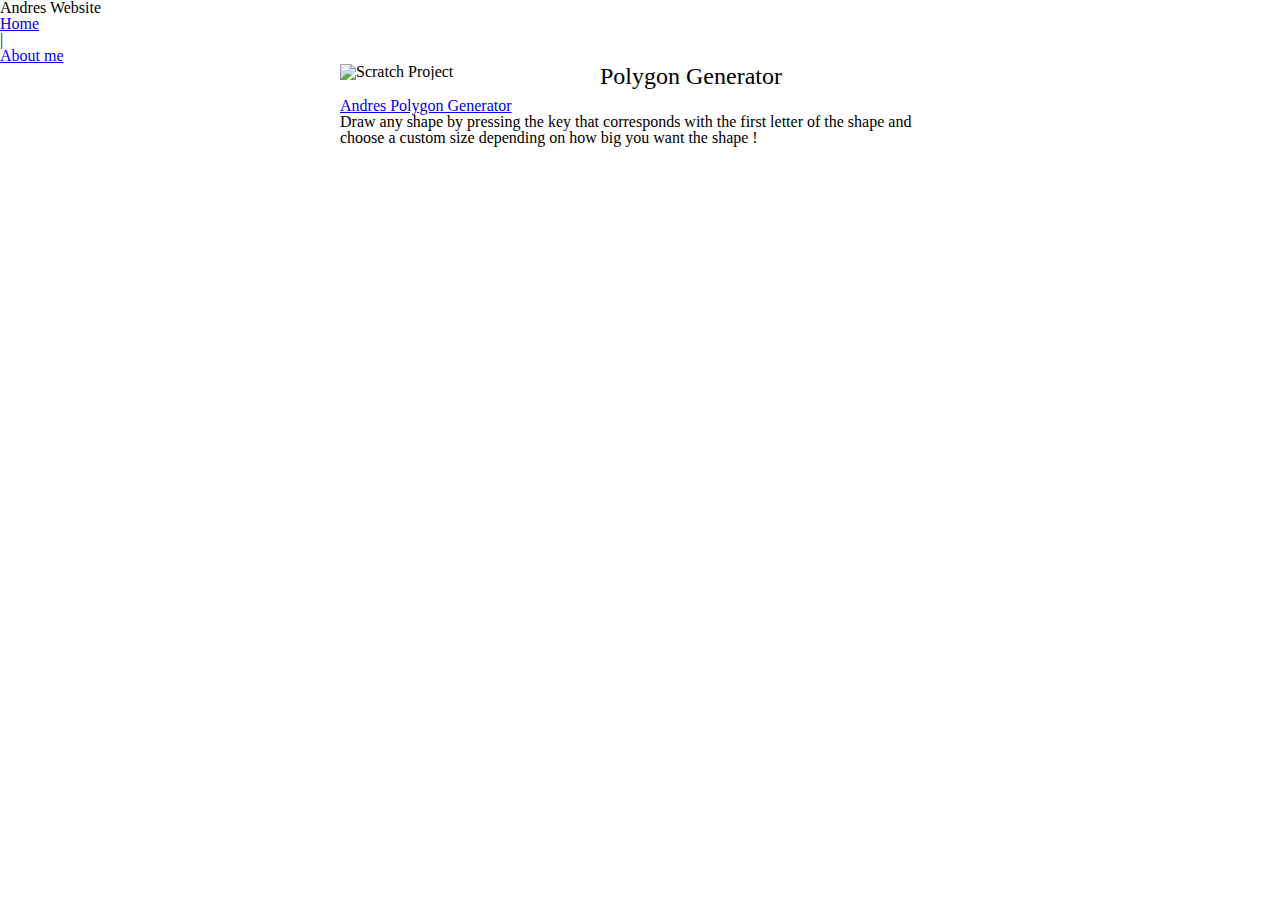
==== index.html @ cab439d6 "Update index.html" ====
<!DOCTYPE html>
<html>

<head>
  <meta charset="utf-8">
  <meta name="viewport" content="width=device-width">
  <title>Andres Website</title>
  <link href="reset.css" rel="stylesheet" type="text/css" />
  <link href="style.css" rel="stylesheet" type="text/css" />
</head>

<body>
  <header>
    <h1>Andres Website</h1>
    <nav>
      <ul>
        <li><a href="index.html">Home</a></li>
        <li>|</li>
        <li><a href="aboutme.html">About me</a></li>
      </ul>
    </nav>
  </header>
  <div id="project-container">
    <!-- start of project template -->
    <div class="project">
      <img src="img/Scratch-Picture.PNG" alt="Scratch Project"/> <!-- Self Closing tag! -->
      <h2>Polygon Generator</h2>
      <p><a href="https://scratch.mit.edu/projects/899094062">Andres Polygon Generator</a></p>
      <p> Draw any shape by pressing the key that corresponds with the first letter of the shape and choose a custom
        size
        depending on how big you want the shape !</p>
    </div>
    <!-- ed of project template -->
      <img src="" </div>
</body>

</html>
---- style.css ----
html {
  height: 100%;
  width: 100%;
}

#project-container {
  margin:0 auto; /* centers project div*/
  width:90%; /* adds space on either side */
  max-width: 600px; /* keeps div from getting too wide */ }

.project { 
  margin-bottom: 20px;
  border-bottom: 1px soldi rgb(0,174,255);
}

.project img, #aboutme img {
  width: 250px;
  float: left;
  margin-right: 10px;
  margin-bottom: 10px;
}

.project h2, #aboutme h2 {
  font-size: 1.5em;
  margin-bottom: 10px;
}
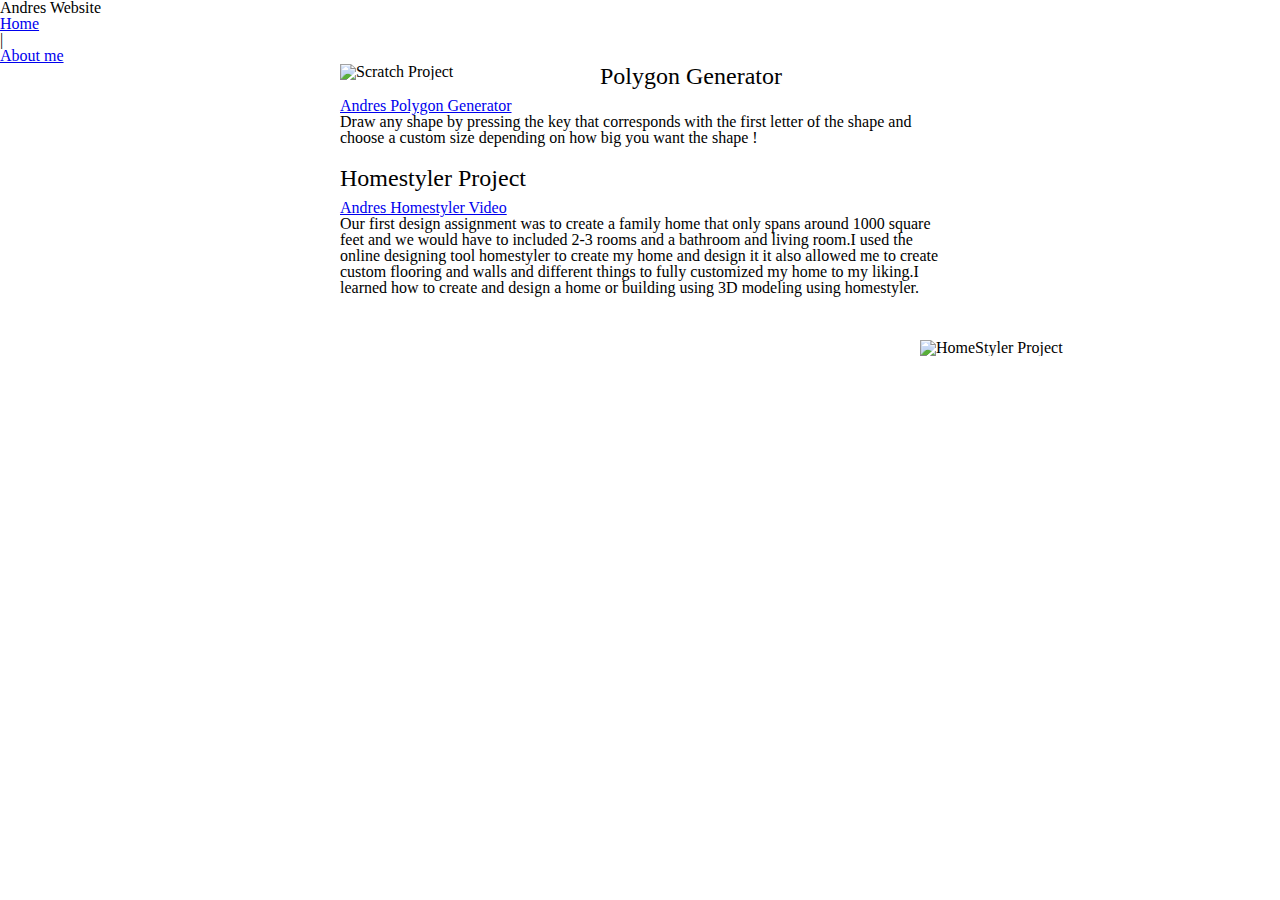
==== commit 1b02cf69: "Update index.html" ====
--- a/index.html
+++ b/index.html
@@ -23,15 +23,25 @@
   <div id="project-container">
     <!-- start of project template -->
     <div class="project">
-      <img src="img/Scratch-Picture.PNG" alt="Scratch Project"/> <!-- Self Closing tag! -->
-      <h2>Polygon Generator</h2>
+      <img src="img/Scratch-Picture.PNG" alt="Scratch Project" /> <!-- Self Closing tag! -->
+      <h2> Polygon Generator </h2>
       <p><a href="https://scratch.mit.edu/projects/899094062">Andres Polygon Generator</a></p>
       <p> Draw any shape by pressing the key that corresponds with the first letter of the shape and choose a custom
         size
         depending on how big you want the shape !</p>
     </div>
-    <!-- ed of project template -->
-      <img src="" </div>
-</body>
+    <!-- end of project template -->
+
+    <div class="project">
+      <img src="img/project-normal-home-bedroom-5_orig.jpeg" style="position: absolute; right: 100px; top: 340px;"
+        alt="HomeStyler Project" />
+      <h2> Homestyler Project </h2>
+      <p><a href="https://www.youtube.com/watch?v=MkpN8X8zN8c">Andres Homestyler Video</a></p>
+      <p> Our first design assignment was to create a family home that only spans around 1000 square feet and we would
+        have to included 2-3 rooms and a bathroom and living room.I used the online designing tool homestyler to create
+        my home and design it it also allowed me to create custom flooring and walls and different things to fully
+        customized my home to my liking.I learned how to create and design a home or building using 3D modeling using
+        homestyler.
+      </p>
 
 </html>
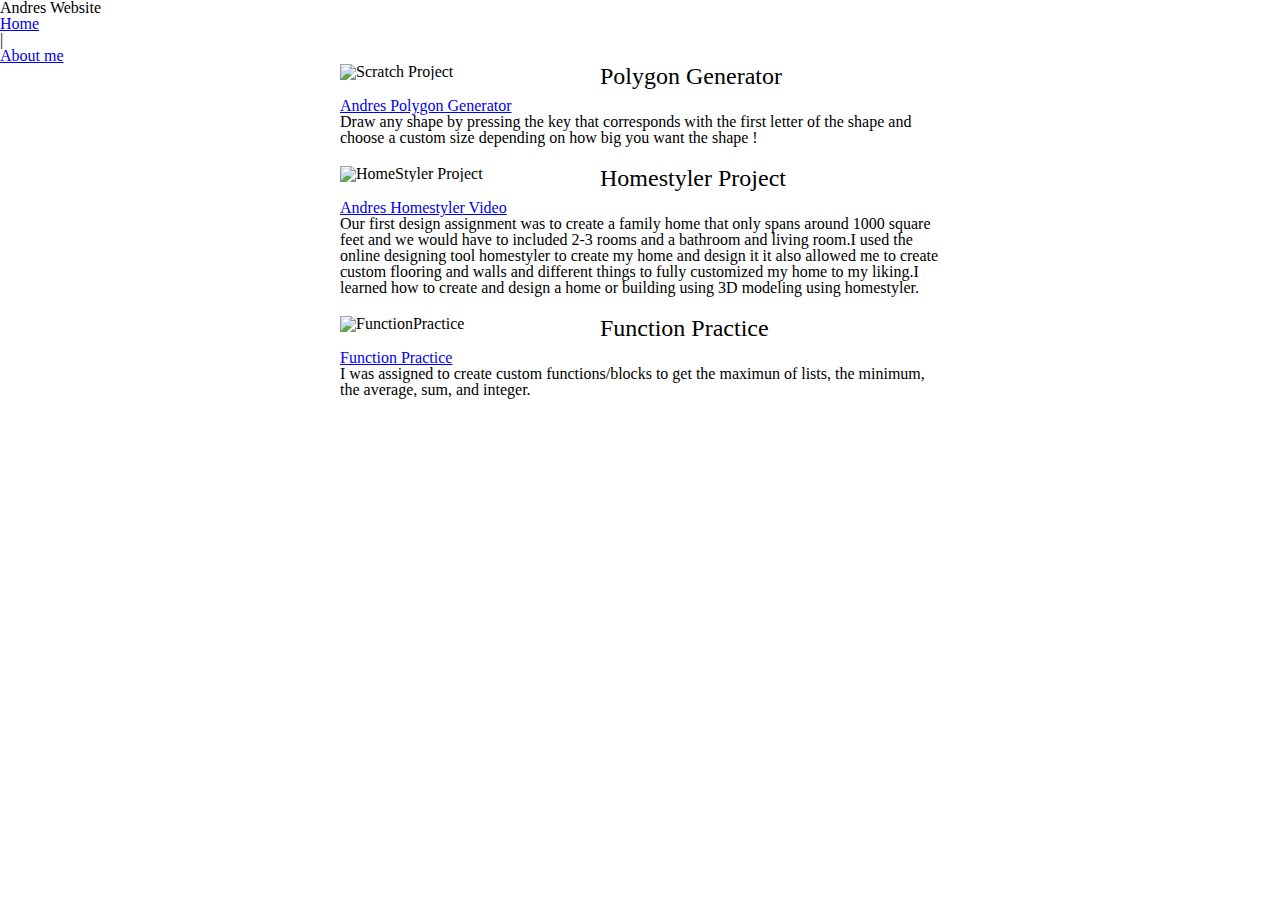
==== commit 82ba1d17: "Update index.html" ====
--- a/index.html
+++ b/index.html
@@ -23,7 +23,7 @@
   <div id="project-container">
     <!-- start of project template -->
     <div class="project">
-      <img src="img/Scratch-Picture.PNG" alt="Scratch Project" /> <!-- Self Closing tag! -->
+      <img src="img/Scratch-Picture.png" alt="Scratch Project" /> <!-- Self Closing tag! -->
       <h2> Polygon Generator </h2>
       <p><a href="https://scratch.mit.edu/projects/899094062">Andres Polygon Generator</a></p>
       <p> Draw any shape by pressing the key that corresponds with the first letter of the shape and choose a custom
@@ -33,8 +33,7 @@
     <!-- end of project template -->
 
     <div class="project">
-      <img src="img/project-normal-home-bedroom-5_orig.jpeg" style="position: absolute; right: 100px; top: 340px;"
-        alt="HomeStyler Project" />
+      <img src="img/project-normal-home-bedroom-5_orig.png" alt="HomeStyler Project" /> <!-- Self Closing tag! -->
       <h2> Homestyler Project </h2>
       <p><a href="https://www.youtube.com/watch?v=MkpN8X8zN8c">Andres Homestyler Video</a></p>
       <p> Our first design assignment was to create a family home that only spans around 1000 square feet and we would
@@ -43,5 +42,14 @@
         customized my home to my liking.I learned how to create and design a home or building using 3D modeling using
         homestyler.
       </p>
+    </div>
+    <!-- end of projet template -->
 
+    <div class="project">
+      <img src="img/SUM.png" alt="FunctionPractice" /> <!-- Self Closing tag! -->
+      <h2> Function Practice </h2>
+      <p><a href="https://snap.berkeley.edu/project?username=andii&projectname=Julian%20Manansala%2c%20Andres%20Orduno%2c%20Functions%20Practice">Function Practice</a></p>
+      <p>I was assigned to create custom functions/blocks to get the maximun of lists, the minimum, the
+      average, sum, and integer. </p>
+    </div>
 </html>
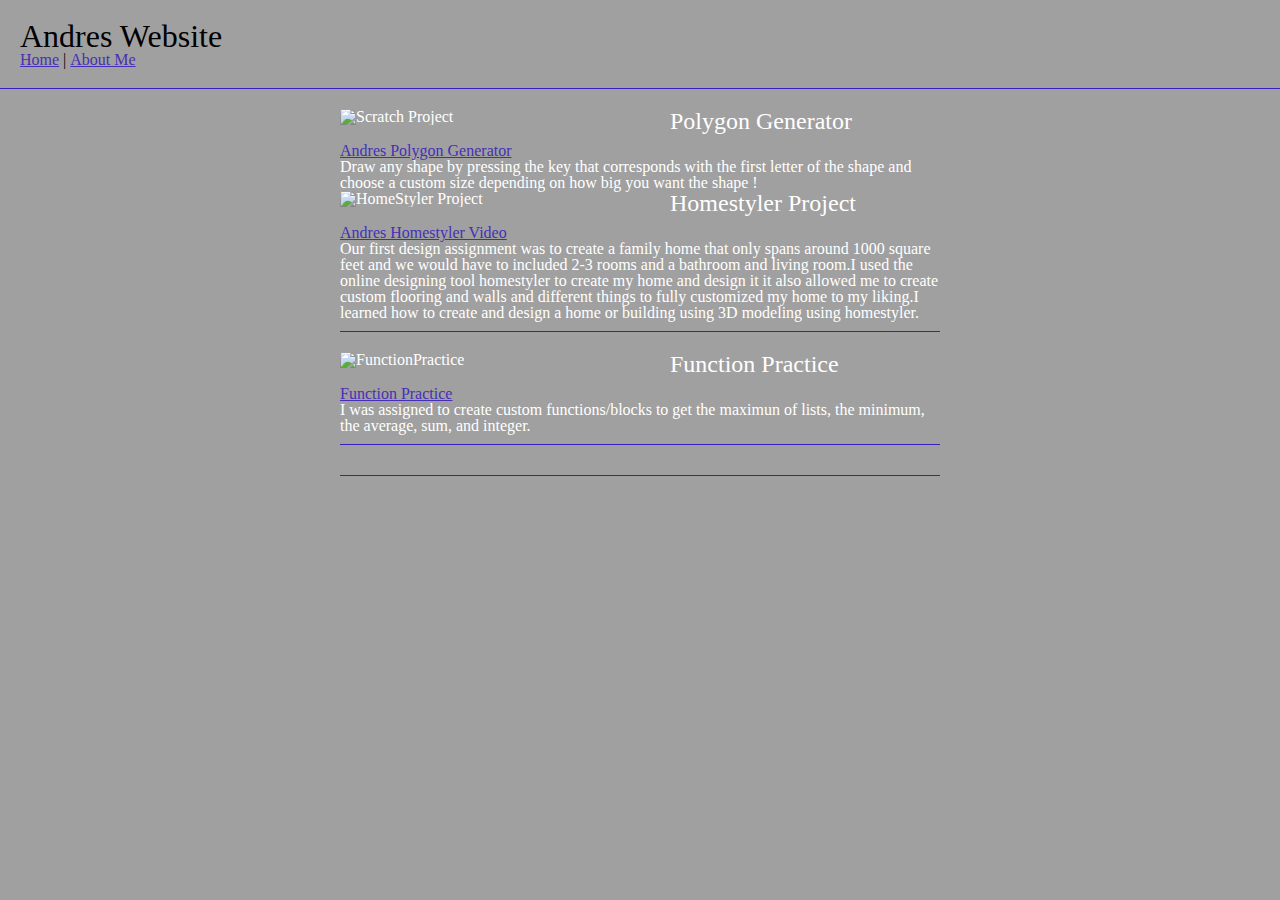
==== commit 3d0cc656: "Update index.html" ====
--- a/index.html
+++ b/index.html
@@ -16,11 +16,12 @@
       <ul>
         <li><a href="index.html">Home</a></li>
         <li>|</li>
-        <li><a href="aboutme.html">About me</a></li>
+        <li><a href="aboutme.html">About Me</a></li>
       </ul>
     </nav>
   </header>
   <div id="project-container">
+    
     <!-- start of project template -->
     <div class="project">
       <img src="img/Scratch-Picture.png" alt="Scratch Project" /> <!-- Self Closing tag! -->
@@ -29,6 +30,7 @@
       <p> Draw any shape by pressing the key that corresponds with the first letter of the shape and choose a custom
         size
         depending on how big you want the shape !</p>
+      <div class="clear"</div>
     </div>
     <!-- end of project template -->
 
@@ -43,7 +45,7 @@
         homestyler.
       </p>
     </div>
-    <!-- end of projet template -->
+    <!-- end of project template -->
 
     <div class="project">
       <img src="img/SUM.png" alt="FunctionPractice" /> <!-- Self Closing tag! -->
@@ -51,5 +53,8 @@
       <p><a href="https://snap.berkeley.edu/project?username=andii&projectname=Julian%20Manansala%2c%20Andres%20Orduno%2c%20Functions%20Practice">Function Practice</a></p>
       <p>I was assigned to create custom functions/blocks to get the maximun of lists, the minimum, the
       average, sum, and integer. </p>
-    </div>
+      <div class="clear"</div>
+  </div> <!-- end of project template -->
+  </body>
+
 </html>
--- a/style.css
+++ b/style.css
@@ -3,25 +3,73 @@
   width: 100%;
 }
 
-#project-container {
-  margin:0 auto; /* centers project div*/
-  width:90%; /* adds space on either side */
-  max-width: 600px; /* keeps div from getting too wide */ }
-
-.project { 
-  margin-bottom: 20px;
-  border-bottom: 1px soldi rgb(0,174,255);
+body {
+  font-family: Georgia, 'Times New Roman', Times, serif;
 }
 
-.project img, #aboutme img {
-  width: 250px;
-  float: left;
-  margin-right: 10px;
-  margin-bottom: 10px;
+a {
+  color: rgb(70, 47, 182)
 }
 
-.project h2, #aboutme h2 {
+body {
+  background-color: #e6dbdb;
+}
+
+.project {
+  color: white;
+}
+
+a:hover {
+  color: #5094b4
+}
+
+header {
+  margin-bottom: 20px;
+  padding: 20px;
+  border-bottom: 1px solid rgb(57, 31, 189)
+}
+
+header h1 {
+  font-size: 2em;
+}
+
+header nav ul li {
+  display: inline;
+}
+
+.clear {
+  clear: both;
+}
+
+body,
+#aboutme {
+  background-color: rgb(160, 160, 160);
+}
+
+#project-container,
+#aboutme {
+  margin: 0 auto;
+  width: 90%;
+  max-width: 600px;
+}
+
+.project {
+  margin-bottom: 20px;
+  padding-bottom: 10px;
+  border-bottom: 1px solid rgb(57, 31, 189);
+}
+
+.project img,
+#aboutme img {
+  width: 230px;
+  float: left;
+  margin-right: 100px;
+  margin bottom: 20px;
+}
+
+
+.project h2,
+#aboutme h2 {
   font-size: 1.5em;
   margin-bottom: 10px;
 }
-
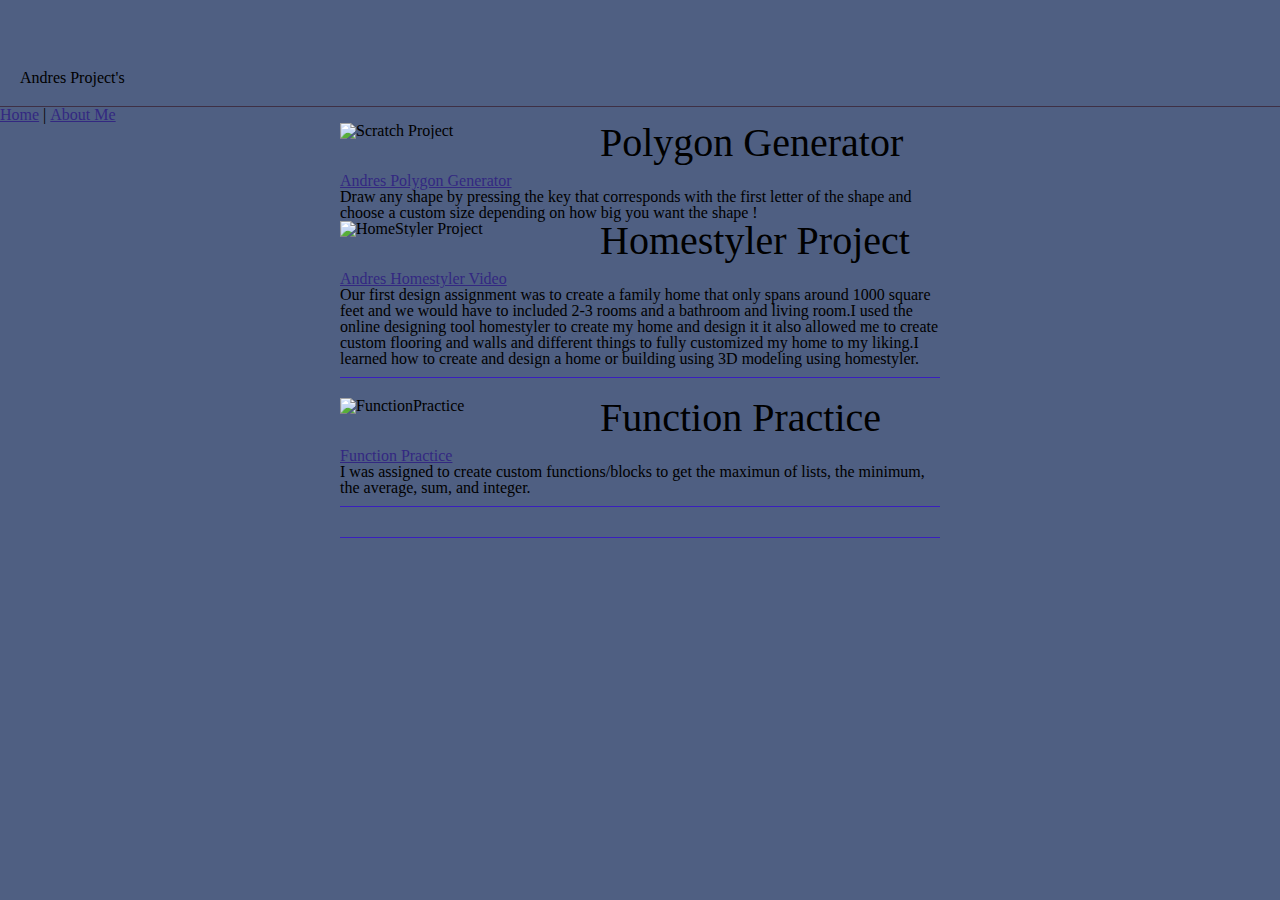
==== commit 907ee2f7: "Update index.html" ====
--- a/index.html
+++ b/index.html
@@ -11,7 +11,7 @@
 
 <body>
   <header>
-    <h1>Andres Website</h1>
+    <h1>Andres Project's</h1>
     <nav>
       <ul>
         <li><a href="index.html">Home</a></li>
--- a/style.css
+++ b/style.css
@@ -5,33 +5,24 @@
 
 body {
   font-family: Georgia, 'Times New Roman', Times, serif;
+  background-color: rgb(79, 95, 130);
 }
 
 a {
-  color: rgb(70, 47, 182)
-}
-
-body {
-  background-color: #e6dbdb;
-}
-
-.project {
-  color: white;
+  color: rgb(51, 40, 129)
 }
 
 a:hover {
   color: #5094b4
 }
 
-header {
-  margin-bottom: 20px;
+h1 {
+  margin-top: 50px;
+  size: 200px;
   padding: 20px;
-  border-bottom: 1px solid rgb(57, 31, 189)
+  border-bottom: 1px solid rgb(62, 48, 69)
 }
 
-header h1 {
-  font-size: 2em;
-}
 
 header nav ul li {
   display: inline;
@@ -41,9 +32,17 @@
   clear: both;
 }
 
-body,
-#aboutme {
-  background-color: rgb(160, 160, 160);
+.project {
+  margin-bottom: 20px;
+  padding-bottom: 10px;
+  border-bottom: 1px solid rgb(57, 31, 189);
+}
+
+.project img,
+img {
+  width: 230px;
+  float: :left;
+  margin-right; 100px;
 }
 
 #project-container,
@@ -53,23 +52,15 @@
   max-width: 600px;
 }
 
-.project {
-  margin-bottom: 20px;
-  padding-bottom: 10px;
-  border-bottom: 1px solid rgb(57, 31, 189);
-}
-
 .project img,
 #aboutme img {
-  width: 230px;
+  width: 250px;
   float: left;
-  margin-right: 100px;
-  margin bottom: 20px;
+  margin-right: 10px;
+  margin bottom: 10px;
 }
-
 
 .project h2,
 #aboutme h2 {
-  font-size: 1.5em;
+  font-size: 2.5em;
   margin-bottom: 10px;
-}
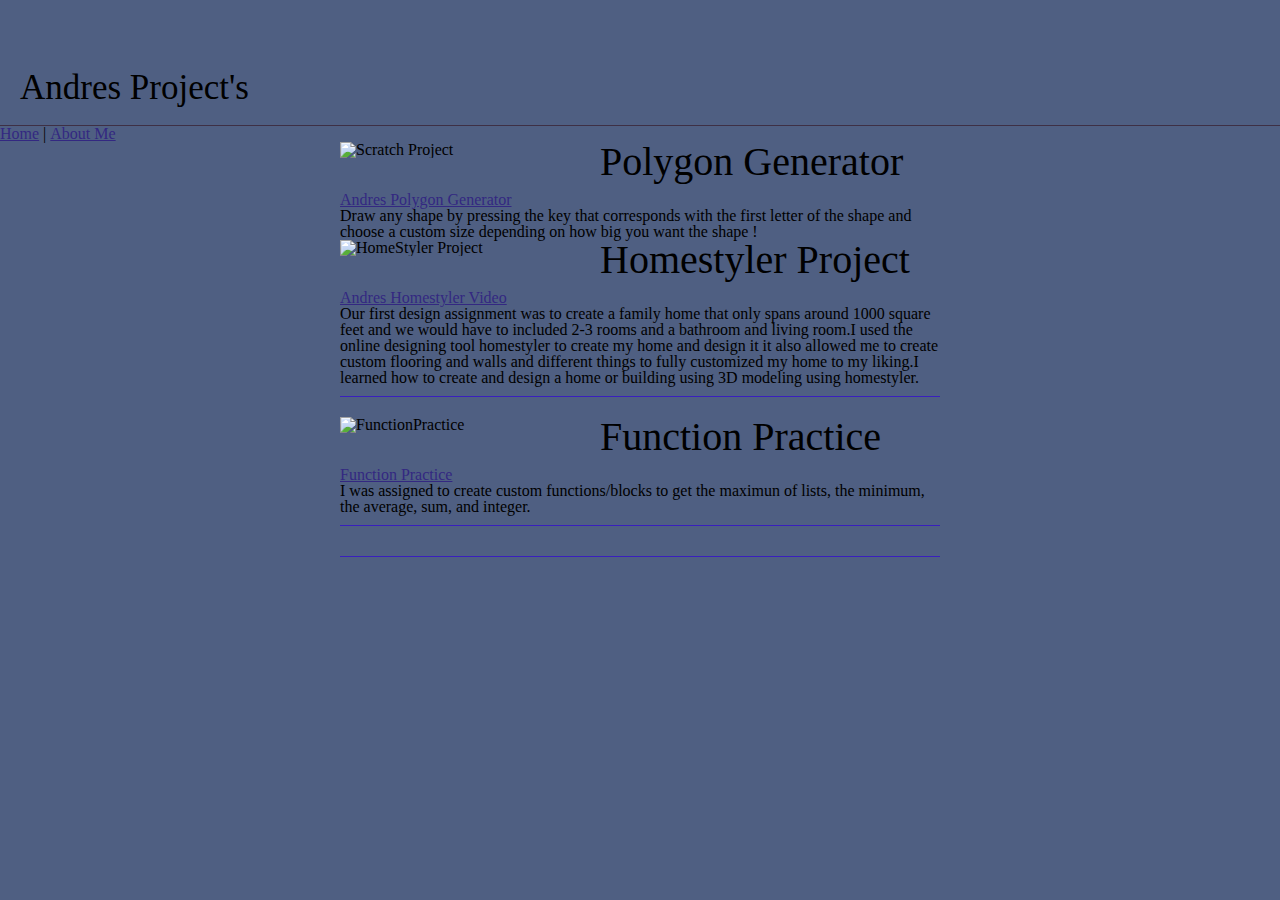
==== commit ab458739: "Update index.html" ====
--- a/index.html
+++ b/index.html
@@ -48,7 +48,7 @@
     <!-- end of project template -->
 
     <div class="project">
-      <img src="img/SUM.png" alt="FunctionPractice" /> <!-- Self Closing tag! -->
+      <img src="img/SUM (1).png" alt="FunctionPractice" /> <!-- Self Closing tag! -->
       <h2> Function Practice </h2>
       <p><a href="https://snap.berkeley.edu/project?username=andii&projectname=Julian%20Manansala%2c%20Andres%20Orduno%2c%20Functions%20Practice">Function Practice</a></p>
       <p>I was assigned to create custom functions/blocks to get the maximun of lists, the minimum, the
--- a/style.css
+++ b/style.css
@@ -17,6 +17,7 @@
 }
 
 h1 {
+  font-size: 35px;
   margin-top: 50px;
   size: 200px;
   padding: 20px;
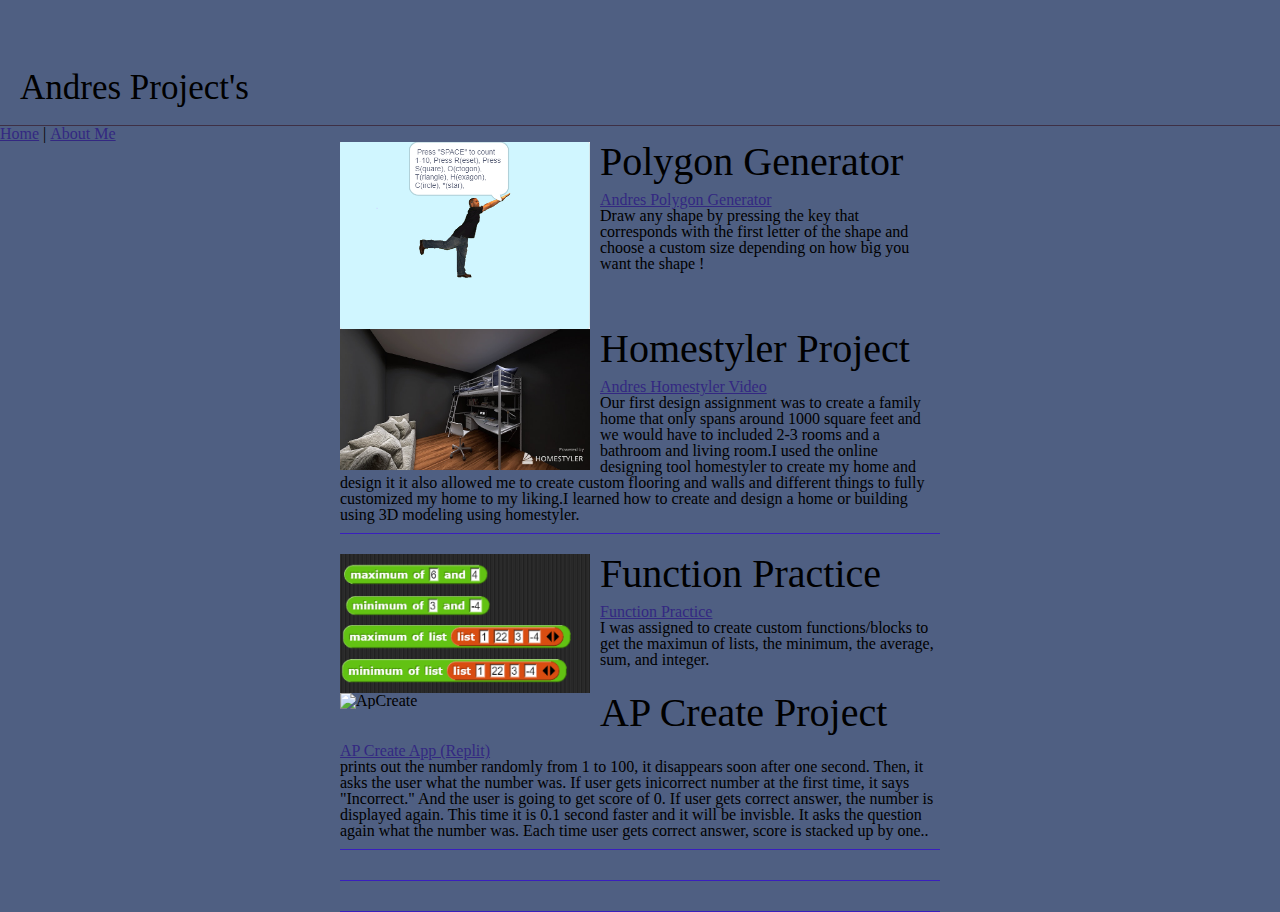
==== commit d3440a9b: "Add files via upload" ====
--- a/index.html
+++ b/index.html
@@ -56,5 +56,14 @@
       <div class="clear"</div>
   </div> <!-- end of project template -->
   </body>
-
-</html>
+  
+  <div class="project">
+    <img src="img/Apcreate.PNG" alt="ApCreate" /> <!-- Self Closing tag! -->
+    <h2> AP Create Project </h2>
+    <p><a href="https://replit.com/@62836/AP-Create-Project?v=1">AP Create App (Replit) </a></p>
+    <p>prints out the number randomly from 1 to 100, it disappears soon after one second. Then, it asks the user what the number was. If user gets inicorrect number at the first time, it says "Incorrect." And the user is going to get score of 0. If user gets correct answer, the number is displayed again. This time it is 0.1 second faster and it will be invisble. It asks the question again what the number was. Each time user gets correct answer, score is stacked up by one.. </p>
+    <div class="clear"</div>
+  </div> <!-- end of project template -->
+ </body>
+  
+</html>